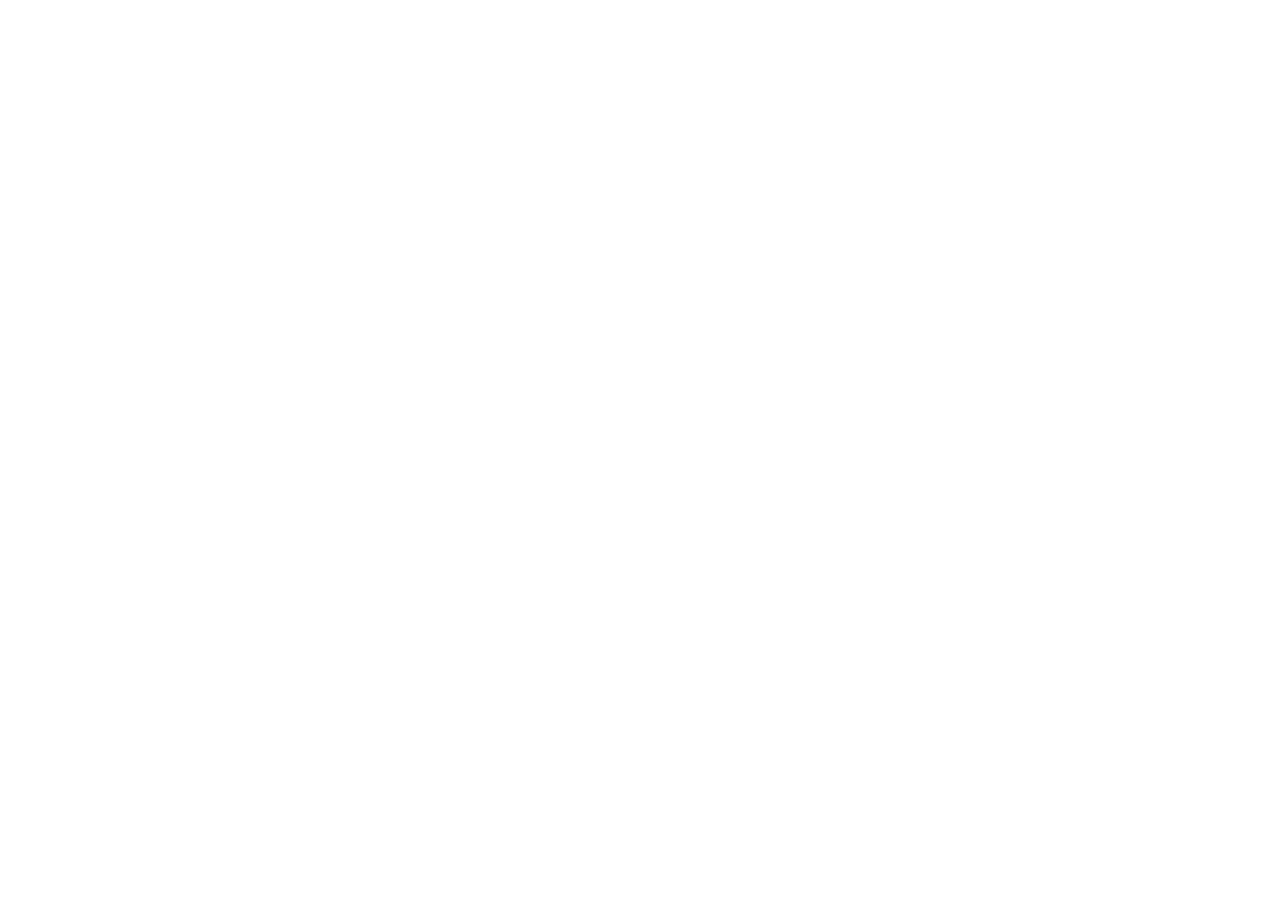
==== index.html @ 4eea6e3f "first code commit" ====
<!DOCTYPE html>
<html>
    <head>
        <link rel="icon" href="images/logo.jpg">
        <!-- Google Analytics Tag Goes Here-->
        
        <!--Redirect-->
        <meta http-equiv="refresh" content="0; URL='/landing.html" />

        <!-- Meta Tags -->
        <meta charset="utf-8">
        <meta http-equiv="X-UA-Compatible" content="IE=edge">
        <meta name="description" content="Home">
        <meta name="keywords" content="HTML,CSS,JavaScript,jquery">
        <meta name="author" content="">
        <meta name="viewport" content="width=device-width, initial-scale=1">
            
            <title>Home | CryptoidCoder</title>
            <!-- bootstrap -->
            <link href="css/bootstrap.min.css" rel="stylesheet">
            <!-- Custom CSS: custom Styles -->
            <link href="css/animate.css" rel="stylesheet">
            <link href="css/viewbox.css" rel="stylesheet">
            <link href="css/main.css" rel="stylesheet">


            <!-- Google Font and font-awesome -->
            <link href="https://cdnjs.cloudflare.com/ajax/libs/font-awesome/4.7.0/css/font-awesome.css" rel="stylesheet">
            <link href="https://fonts.googleapis.com/css?family=Montserrat:100,100i,200,300,400,400i,500,500i,600,700,900" rel="stylesheet">
                    
            <!-- HTML5 shim and Respond.js for IE8 support of HTML5 elements and media queries -->
            <!-- WARNING: Respond.js doesn't work if you view the page via file:// -->
            <!--[if lt IE 9]>
            
                <script src="https://oss.maxcdn.com/html5shiv/3.7.3/html5shiv.min.js"></script>
                <script src="https://oss.maxcdn.com/respond/1.4.2/respond.min.js"></script>
            <![endif]-->
  </head>

<xmp theme="united" style="display:none;">
<!-- Markdown Start -->
    
# Home page.

## Redirecting to Landing Page...

### [Click here if it doesn't work](/landing.html)
<!-- Markdown End-->
</xmp>
    
<script src="https://strapdownjs.com/v/0.2/strapdown.js"></script>
</html>
---- css/viewbox.css ----
.viewbox-container{
	position: fixed;
	top: 0;
	left: 0;
	right: 0;
	bottom: 0;
	background: rgba(0,0,0,.5);
	z-index: 700;
}
.viewbox-body{
	position: absolute;
	top: 50%;
	left: 50%;
	background: #fff;
	-webkit-border-radius: 10px;
	-moz-border-radius: 10px;
	border-radius: 10px;
	-webkit-box-shadow: 0 0 10px rgba(0, 0, 0, 0.6);
	-moz-box-shadow: 0 0 10px rgba(0, 0, 0, 0.6);
	box-shadow: 0 0 10px rgba(0, 0, 0, 0.6);
	overflow: auto;
}
.viewbox-header{
	margin: 10px;
}
.viewbox-content{
	margin: 10px;
	width: 300px;
	height: 300px;
}
.viewbox-footer{
	margin: 10px;
}
.viewbox-content .viewbox-image{
	width: 100%;
	height: 100%;
}

/* buttons */
.viewbox-button-default{
	cursor: pointer;
    height: 64px;
    width: 64px;
}
.viewbox-button-default > svg{
	width: 100%;
	height: 100%;
	background: inherit;
	fill: inherit;
	pointer-events: none;
	transform: translateX(0px);
}
.viewbox-button-default{
	fill: #999;
}
.viewbox-button-default:hover{
    fill: #fff;
}

.viewbox-button-close{
	position:absolute;
	top:10px;
	right: 10px;
	z-index:9;
}
.viewbox-button-next,
.viewbox-button-prev{
	position:absolute;
	top: 50%;
	height: 128px;
    width: 128px;
	margin: -64px 0 0;
	z-index:9;
}
.viewbox-button-next{
	right: 10px;
}
.viewbox-button-prev{
	left: 10px;
}
@media (max-width: 480px) {
	.viewbox-button-close{
		top: 0;
		right: 0;
	}
	.viewbox-button-next,
	.viewbox-button-prev{
		height: 81px;
    	width: 81px;
		margin-top: -40px;
	}
	.viewbox-button-next{
		right:-15px;
	}
	.viewbox-button-prev{
		left:-15px;
	}
}

/* loader */
.viewbox-container .loader{
	widows: 100%;
	position: absolute;
	left: 50%;
	top: 50%;
	margin:-25px 0 0 -25px;
}
.viewbox-container .loader *{
	margin: 0;
	padding: 0;
}
.viewbox-container .loader .spinner{
	width: 50px;
	height: 50px;
	position: relative;
	margin: 0 auto;
}
.viewbox-container .loader .double-bounce1,
.viewbox-container .loader .double-bounce2{
	width: 100%;
	height: 100%;
	border-radius: 50%;
	background-color: #999;
	opacity: 0.6;
	position: absolute;
	top: 0;
	left: 0;
	-webkit-animation: sk-bounce 2.0s infinite ease-in-out;
	animation: sk-bounce 2.0s infinite ease-in-out;
}
.viewbox-container .loader .double-bounce2 {
	-webkit-animation-delay: -1.0s;
	animation-delay: -1.0s;
}
@-webkit-keyframes sk-bounce{
	0%, 100% { -webkit-transform: scale(0.0) }
	50% { -webkit-transform: scale(1.0) }
}

@keyframes sk-bounce{
	0%, 100% { 
		transform: scale(0.0);
		-webkit-transform: scale(0.0);
	} 50% { 
		transform: scale(1.0);
		-webkit-transform: scale(1.0);
	}
}
---- css/main.css ----
/*=====================================================
       Corporate Agency Website Stylesheet
             Body Core Stylesheet
======================================================*/

* {
    -webkit-box-sizing: border-box;
    -moz-box-sizing: border-box;
    box-sizing: border-box
}

*:before,
*:after {
    -webkit-box-sizing: border-box;
    -moz-box-sizing: border-box;
    box-sizing: border-box
}

body {
    width: 100%;
    height: auto;
    margin: 0px;
    padding: 0px;
    color: black;
    position: relative;
    overflow-x: hidden;
    background-color: white;
    font-family: 'Montserrat', sans-serif;
    position: relative;
    overflow-x: hidden;
}

body,
html {
    height: 100%;
}

.nav .open > a,
.nav .open > a:hover,
.nav .open > a:focus {
    background-color: transparent;
}

.row {
    margin-right: 0;
    margin-left: 0;
}

.btn:focus,
.btn:active {
    outline: none !important;
    box-shadow: none;
}

h1,
h2,
h3,
h4,
h5,
h6,
ul {
    margin: 0px;
    padding: 0px
}

ul {
    list-style-type: none;
    margin: 0;
    padding: 0;
    display: block;
}

li {
    display: list-item;
}

a:hover {
    text-decoration: none;
}

/* scrolltop */

.scrolltop {
    display: none;
    width: 100%;
    margin: 0 auto;
    position: fixed;
    bottom: 20px;
    z-index: 99;
    right: 10px;
}

.scroll {
    position: absolute;
    right: 20px;
    bottom: 20px;
    background: #03b9b3;
    padding: 12px;
    text-align: center;
    margin: 0 0 0 0;
    cursor: pointer;
    transition: 0.5s;
    -moz-transition: 0.5s;
    -webkit-transition: 0.5s;
    -o-transition: 0.5s;
}

.scroll:hover {
    background: #00fff7;
    transition: 0.5s;
    -moz-transition: 0.5s;
    -webkit-transition: 0.5s;
    -o-transition: 0.5s;
}

.scroll:hover .fa {
    padding-top: -10px;
}

.scroll .fa {
    font-size: 30px;
    margin-top: -5px;
    margin-left: 1px;
    transition: 0.5s;
    -moz-transition: 0.5s;
    -webkit-transition: 0.5s;
    -o-transition: 0.5s;
}

/*== Navbar ==*/

.navbar {
    margin: 0;
    border-radius: 0;
}

.navbar-inverse {
    background-color: rgba(0, 0, 0, 0.91);
    border: none;
}

.navbar-brand > img {
    padding: 7px 0;
}

.navbar li {
    line-height: 5.5em;
    color: white;
}

.navbar .hidden-xs {
    font-weight: 700;
    line-height: 72px;
    font-size: 11px;
    color: #d7d7d7;
}

.navbar-inverse .navbar-nav > li > a {
    color: rgba(255, 255, 255, 0.92);
    text-transform: uppercase;
    font-size: 11px;
    font-weight: 600;
    letter-spacing: 1px;
    line-height: 4;
}

.navbar-inverse .navbar-nav > li > a:hover,
.navbar .hidden-xs:hover {
    color: rgb(2, 228, 230);
}

.banner {
    display: flex;
    justify-content: center;
    align-items: center;
    height: 100vh;
    color: #fff;
    padding-top: 90px;
    position: relative;
    text-transform: uppercase;
    background-position: center;
    background-size: cover;
    background-repeat: no-repeat;
    background-image: url('..images/code.jpg');
}

.banner .gradient {
    background: -moz-linear-gradient(-45deg, rgba(255, 0, 251, 0.5) 0%, rgba(0, 24, 255, 0.5) 100%);
    background: -webkit-linear-gradient(-45deg, rgba(255, 0, 251, 0.5) 0%, rgba(0, 24, 255, 0.5) 100%);
    background: linear-gradient(135deg, rgba(255, 0, 251, 0.5) 0%, rgba(0, 24, 255, 0.5) 100%);
    filter: progid:DXImageTransform.Microsoft.gradient( startColorstr='#80ff00fb', endColorstr='#800018ff', GradientType=1);
    position: absolute;
    width: 100%;
    height: 100%;
    top: 0;
}

.banner h1 {
    font-size: 47px;
    font-weight: 700;
    letter-spacing: 4px;
    padding-bottom: 12px;
}

.banner p {
    font-size: 24px;
    font-weight: 600;
    letter-spacing: 3px;
    padding-bottom: 35px;
}

.banner p .btn-primary,
.btn-success {
    width: 162px;
    color: #000;
    border: none;
    font-size: 13px;
    font-weight: 700;
    margin-right: 10px;
    padding: 19px 0;
    border-radius: 3px;
    letter-spacing: 1px;
    background-color: rgba(255, 255, 255, 0.78);
}

.banner p .btn-primary:hover {
    color: white;
}

.banner p .btn-success {
    background-color: rgba(0, 225, 255, 0.87);
    margin-right: 0;
}


.python-background {
    display: flex;
    justify-content: center;
    align-items: center;
    height: 100vh;
    color: #fff;
    padding-top: 90px;
    position: relative;
    text-transform: uppercase;
    background-position: center;
    background-size: cover;
    background-repeat: no-repeat;
    background-image: url('..images/python-background.jpg');
}

.python-background .gradient {
    background: -moz-linear-gradient(-45deg, rgba(255, 0, 251, 0.5) 0%, rgba(0, 24, 255, 0.5) 100%);
    background: -webkit-linear-gradient(-45deg, rgba(255, 0, 251, 0.5) 0%, rgba(0, 24, 255, 0.5) 100%);
    background: linear-gradient(135deg, rgba(255, 0, 251, 0.5) 0%, rgba(0, 24, 255, 0.5) 100%);
    filter: progid:DXImageTransform.Microsoft.gradient( startColorstr='#80ff00fb', endColorstr='#800018ff', GradientType=1);
    position: absolute;
    width: 100%;
    height: 100%;
    top: 0;
}

.python-background h1 {
    font-size: 47px;
    font-weight: 700;
    letter-spacing: 4px;
    padding-bottom: 12px;
}

.python-background p {
    font-size: 24px;
    font-weight: 600;
    letter-spacing: 3px;
    padding-bottom: 35px;
}

.python-background p .btn-primary,
.btn-success {
    width: 162px;
    color: #000;
    border: none;
    font-size: 13px;
    font-weight: 700;
    margin-right: 10px;
    padding: 19px 0;
    border-radius: 3px;
    letter-spacing: 1px;
    background-color: rgba(255, 255, 255, 0.78);
}

.python-background p .btn-primary:hover {
    color: white;
}

.python-background p .btn-success {
    background-color: rgba(0, 225, 255, 0.87);
    margin-right: 0;
}


.scratch-background {
    display: flex;
    justify-content: center;
    align-items: center;
    height: 100vh;
    color: #fff;
    padding-top: 90px;
    position: relative;
    text-transform: uppercase;
    background-position: center;
    background-size: cover;
    background-repeat: no-repeat;
    background-image: url('..images/scratch-background.jpg');
}

.scratch-background .gradient {
    background: -moz-linear-gradient(-45deg, rgba(255, 0, 251, 0.5) 0%, rgba(0, 24, 255, 0.5) 100%);
    background: -webkit-linear-gradient(-45deg, rgba(255, 0, 251, 0.5) 0%, rgba(0, 24, 255, 0.5) 100%);
    background: linear-gradient(135deg, rgba(255, 0, 251, 0.5) 0%, rgba(0, 24, 255, 0.5) 100%);
    filter: progid:DXImageTransform.Microsoft.gradient( startColorstr='#80ff00fb', endColorstr='#800018ff', GradientType=1);
    position: absolute;
    width: 100%;
    height: 100%;
    top: 0;
}

.scratch-background h1 {
    font-size: 47px;
    font-weight: 700;
    letter-spacing: 4px;
    padding-bottom: 12px;
}

.scratch-background p {
    font-size: 24px;
    font-weight: 600;
    letter-spacing: 3px;
    padding-bottom: 35px;
}

.scratch-background p .btn-primary,
.btn-success {
    width: 162px;
    color: #000;
    border: none;
    font-size: 13px;
    font-weight: 700;
    margin-right: 10px;
    padding: 19px 0;
    border-radius: 3px;
    letter-spacing: 1px;
    background-color: rgba(255, 255, 255, 0.78);
}

.scratch-background p .btn-primary:hover {
    color: white;
}

.scratch-background p .btn-success {
    background-color: rgba(0, 225, 255, 0.87);
    margin-right: 0;
}
/*== About Section Start ==*/

.about .col,
.team .col {
    padding-right: 0;
    padding-left: 0;
}

.about .text-block {
    position: absolute;
    bottom: 89%;
    height: 0;
    left: 13%;
    right: 13%;
    justify-content: center;
}

.about .inner-contant {
    padding-left: 53px;
    padding-top: 0;
}

.about i {
    font-size: 31px;
}

.about .fa {
    margin-right: 15px;
    color: white;
}

.about .text-block a span {
    color: #00ffff;
    font-size: 32px;
    line-height: 2;
}

.about .text-block p {
    color: white;
    letter-spacing: 0.5px;
    line-height: 26px;
    font-size: 13px;
    color: rgba(255, 255, 255, 0.85);
}

.about .item {
    position: relative;
    border: 0.5px solid #333;
    overflow: hidden;
}

.about .item img {
    max-width: 100%;

    -moz-transition: all 0.3s;
    -webkit-transition: all 0.3s;
    transition: all 0.3s;
}

.about .item:hover img {
    -moz-transform: scale(1.1);
    -webkit-transform: scale(1.1);
    transform: scale(1.1);
}

/*== Technologies Section Start ==*/

.technologies .col,
.contact .col {
    padding-right: 0;
    padding-left: 0;
}

.technologies {
    padding-top: 97px;
    padding-bottom: 35px;
}

.technologies .technologie {
    padding: 0 25px;
    padding-bottom: 60px;
}

.technologies .fa {
    font-size: 37px;
    color: #cacaca;
    padding-bottom: 30px;
}

.technologies .technologie h3 {
    font-size: 22px;
    font-weight: 600;
    color: #2e3192;
    padding-bottom: 15px;
}

.technologies .technologie p {
    font-size: 13px;
    font-weight: 600;
    color: #a3a3a3;
    line-height: 25px;
}

.technologies .view-technologie h2 {
    font-size: 35px;
    font-weight: 600;
    color: #2e3192;
    padding-bottom: 15px;
    letter-spacing: -1px;
}

.technologies .view-technologie h4 {
    font-size: 18px;
    font-weight: 600;
    color: #959595;
    padding-bottom: 22px;
    text-transform: uppercase;
}

.technologies .view-technologie p,
.second-contant p {
    font-size: 13px;
    font-weight: 600;
    line-height: 2;
    color: #a3a3a3;
    padding-bottom: 43px;
}

.technologies .view-technologie .btn {
    width: 272px;
    color: white;
    font-size: 13px;
    font-weight: 600;
    padding: 16px 0;
    letter-spacing: 1px;
    margin-bottom: 186px;
    background-color: #2e3192;
    text-transform: uppercase;
}

.technologies .btn:hover {
    color: white;
}

/*== Technologies Section Ended ==*/

/*== Specialities Section Start ==*/

.specialities .row {
    margin-right: -15px;
    margin-left: -15px;
}

.specialities .image {
    height: 500px;
    width: 100%;
    background-image: url("..images/specialities.jpg");
    background-size: cover;
    background-repeat: no-repeat;
}

.specialities {
    width: 100%;
    height: auto;
    padding-bottom: 111px;
}

.specialities .part {
    width: 100%;
    height: 505px;
    background: white;
}

.specialities .inner-contant {
    height: 10em;
    padding: 0 30px;
    position: relative
}

.specialities h2 {
    color: #2e3192;
    font-size: 37px;
    padding-bottom: 20px;
}

.specialities h4 {
    color: #959595;
    font-size: 18px;
    padding-bottom: 50px;
}

.specialities .progress {
    width: 81%;
    height: 13px;
    margin: 0 55px;
    margin-bottom: 35px;
    border-radius: 6px;
}

.specialities .progress-bar {
    background-color: #39b54a;
}

.specialities .specialitie h3 {
    font-size: 22px;
    text-transform: capitalize;
    font-weight: 600;
    padding-bottom: 15px;
}

.specialities .specialitie i {
    margin-right: 20px;
    font-size: 30px;
    color: #dddddd;
}

.specialities .specialitie a {
    color: #2e3192;
}

/*== services ==*/

.services {
    text-align: center;
    padding-top: 77px;
}

.services h3 {
    font-size: 37px;
    font-weight: 700;
    padding-bottom: 12px;
    color: #b7b7b7;
    text-transform: capitalize;
}

.services h4 {
    font-size: 18px;
    color: #b7b7b7;
    letter-spacing: 3px;
    padding-bottom: 70px;
    text-transform: uppercase;
}

.services h5 {
    font-size: 16px;
    color: black;
    letter-spacing: 3px;
    text-transform: uppercase;
}

.inner-part {
    position: relative;
    width: 100%;
}

.services .img-responsive {
    width: 100%;
}

.overlay {
    position: absolute;
    top: 0;
    bottom: 0;
    left: 0;
    right: 0;
    height: 100%;
    width: 100%;
    opacity: 0;
    transition: .3s ease;
    background-color: rgba(0, 255, 255, 0.76);
}

.thumbnail:hover .overlay {
    width: 100%;
    opacity: 1;
}

/*== viewbox ==*/

.viewbox-header {
    margin: -5px;
    text-align: center;
    padding-top: 10px;
}

.viewbox-button-prev {
    left: 0;
}

.viewbox-button-next {
    right: 0;
}

.viewbox-button-next,
.viewbox-button-prev {
    position: absolute;
    top: 50%;
    height: 110px;
    width: 110px;
    margin: -64px 0 0;
    z-index: 9;
}

.viewbox-button-close {
    height: 50px;
}

.overlay span {
    font-size: 18px;
    font-family: 'Montserrat', sans-serif;
    padding-left: 5px;
    font-weight: 500;
}

.thumbnail .icon {
    color: white;
    font-size: 20px;
    position: absolute;
    top: 50%;
    left: 50%;
    transform: translate(-50%, -50%);
    -ms-transform: translate(-50%, -50%);
    text-align: center;
    text-transform: uppercase;
}

.fa-search:hover {
    color: #eee;
}

/*== Team ==*/

.team {
    width: 100%;
    color: white;
    padding-top: 68px;
    background-image: url("..images/banner-team.jpg");
    background-size: cover;
    background-repeat: no-repeat;
}

.team h4 {
    font-size: 37px;
    font-weight: 700;
    padding-bottom: 15px;
    text-align: center;
    text-transform: capitalize;
}

.team h5 {
    font-size: 13px;
    line-height: 24px;
    letter-spacing: 0.5px;
    padding-bottom: 30px;
    color: rgba(255, 255, 255, 0.6901960784313725);
    text-transform: capitalize;
}

.team h6 {
    font-size: 18px;
    text-align: center;
    letter-spacing: 3px;
    padding-bottom: 70px;
    text-transform: uppercase;
}

.team h3 {
    font-size: 16px;
    text-align: left;
    line-height: 28px;
    font-weight: 600;
    padding-bottom: 25px;
    text-transform: uppercase;
}

.team h3 a {
    color: white;
}

#blog h3 a {
    color: black;
    text-shadow: 0.5px 0.5px #d5d5d5;
}

.team p a {
    font-size: 13px;
    text-align: left;
    color: yellow;
}

.inner-part img {
    width: 100%;
    margin-bottom: 30px;
}

.team img {
    width: 100%;
    margin-bottom: 30px;
}

.inner-contant {
    padding: 0 30px;
}

/*== contact ==*/

.contact {
    padding-top: 80px;
    padding-bottom: 90px;
}

.py-5 {
    width: 670px;
}

.contact h3 {
    font-size: 37px;
    font-weight: 600;
    word-spacing: 3px;
    letter-spacing: -2px;
    padding-bottom: 15px;
    color: #2e3192;
}

.contact h4 {
    color: #959595;
    font-size: 18px;
    font-weight: 600;
    letter-spacing: 2px;
    padding-bottom: 25px;
    text-transform: uppercase;
}

.contact p {
    color: #a3a3a3;
    font-size: 13px;
    font-weight: 500;
    line-height: 25px;
    padding-bottom: 35px;
    padding-right: 57px;
}

.contact address p {
    color: #a3a3a3;
    font-size: 18px;
    font-weight: 500;
    line-height: 25px;
    padding-bottom: 0;
}

.contact address .fa {
    margin-right: 20px;
    font-size: 20px;
}

.form-control {
    height: 52px;
    border-radius: 0;
    margin-bottom: 10px;
    border: 1px solid #acacac;
}

.contact input {
    height: 63px;
    border-radius: 0;
    margin-bottom: 16px;
    border: 1px solid #acacac;
}

.contact .btn {
    width: 272px;
    color: white;
    font-size: 13px;
    font-weight: 600;
    padding: 16px 0;
    letter-spacing: 1px;
    background-color: #2e3192;
    text-transform: uppercase;
}

.contact .btn:hover {
    color: white;
}

textarea.form-control {
    height: auto;
    margin-bottom: 15px;
    padding: 20px 13px;
}

.contact ::-webkit-input-placeholder {
    /* Chrome/Opera/Safari */
    color: #d9d9d9;
}

.contact ::-moz-placeholder {
    /* Firefox 19+ */
    color: #d9d9d9;
}

.contact ::-ms-input-placeholder {
    /* IE 10+ */
    color: #d9d9d9;
}

.contact ::-moz-placeholder {
    /* Firefox 18- */
    color: #d9d9d9;
}

/*==  ==*/

.customers blockquote {
    border: none;
    margin: 0 20px;
}

.customers {
    background-image: url("..images/banner-customers.jpg");
    background-repeat: no-repeat;
    background-position: center;
    background-size: cover;
}

.customers p:last-child {
    color: white;
    letter-spacing: 1px;
    word-spacing: 1px;
    padding-bottom: 20px;
    font-weight: 200;
    line-height: 30px;
    vertical-align: 30px;
}

.thumbnail > img {
    width: 100%;
}

.viewbox-container {
    z-index: 99999;
}

/*-------------------------------*/

/*      Code snippet by          */

/*      @maridlcrmn              */

/*-------------------------------*/

.customers {
    padding-top: 90px;
    color: white;
    padding-bottom: 125px;
}

.carousel-inner {
    height: auto;
}

.carousel-control {
    width: 25%;
    height: auto;
    font-size: 45px;
    opacity: 1;
}

.carousel-control.right {
    top: 85%;
    right: 34%;
    background: none;
}

.carousel-control.left {
    top: 85%;
    left: 34%;
    background: none;
}

.quote {
    color: rgba(0, 0, 0, .1);
    text-align: center;
    margin-bottom: 30px;
}

/*-------------------------------*/

/*    Carousel Fade Transition   */

/*-------------------------------*/

#fade-quote-carousel.carousel {
    padding-bottom: 85px;
}

#fade-quote-carousel.carousel .carousel-inner .item {
    opacity: 0;
    -webkit-transition-property: opacity;
    -ms-transition-property: opacity;
    transition-property: opacity;
}

#fade-quote-carousel.carousel .carousel-inner .active {
    opacity: 1;
    -webkit-transition-property: opacity;
    -ms-transition-property: opacity;
    transition-property: opacity;
}

#fade-quote-carousel.carousel .carousel-indicators {
    bottom: 10px;
}

#fade-quote-carousel.carousel .carousel-indicators > li {
    background-color: #e84a64;
    border: none;
}

#fade-quote-carousel blockquote p span {
    color: #00ffff;
    display: block;
    font-weight: 500;
}

#fade-quote-carousel blockquote p .name {
    padding-top: 48px;
}

#fade-quote-carousel blockquote p .city {
    color: #ffff00;
    font-weight: 400;
}

#fade-quote-carousel blockquote p {
    text-align: center;
    border: none;
}

#fade-quote-carousel img {
    width: 100px;
    height: 100px;
    margin: 0 auto;
    margin-bottom: 25px;
    border-radius: 100px;
}

/*== Footer Section Start ==*/

footer {
    padding-bottom: 75px;
    padding-top: 75px;
    background-color: black;
    background-position: bottom;
}

footer .Subscribe {
    background: white;
    margin-bottom: 97px;
}

footer .heading {
    width: 100%;
    text-align: center;
    margin: 0 -20px;
}

footer .heading h3 {
    color: black;
    font-size: 30px;
    padding-top: 61px;
    font-weight: 300;
    text-transform: uppercase;
}

.input-group-btn:last-child > .btn,
.input-group-btn:last-child > .btn-group {
    z-index: 2;
    margin-left: -58px;
    border-radius: 0;
}

.input-group .form-control:first-child {
    width: 86%;
}

footer form {
    padding: 47px 0;
    text-align: center;
}

element.style {}

.btn:focus,
.btn:active {
    outline: none !important;
    box-shadow: none;
}

.btn.active,
.btn:active {
    background-image: none;
    outline: 0;
    -webkit-box-shadow: inset 0 3px 5px rgba(0, 0, 0, .125);
    -moz-box-shadow: inset 0 3px 5px rgba(0, 0, 0, .125);
    box-shadow: inset 0 3px 5px rgba(0, 0, 0, .125);
}

.btn.focus,
.btn:focus,
.btn:hover {
    color: #333;
    text-decoration: none;
}

footer .btn-warning:hover {
    color: black;
    text-decoration: none;
    background-color: #ffff0075;
}

.btn-warning:active:hover {
    color: black;
    background: #ffff00
}

footer .btn-warning {
    height: 64px;
    color: black;
    padding: 0 25px;
    font-size: 16px;
    border: none;
    text-transform: uppercase;
    font-weight: 600;
    border: 1px solid #c4c4c4;
    background: #ffff00;
}

footer ul {
    list-style-type: none;
}

footer ul {
    list-style-type: none;
    text-align: center;
}

footer li {
    display: inline-block;
    color: #d5d5d5;
}

footer p {
    margin: 0;
    padding: 0;
    color: #d7d7d7;
    font-size: 10px;
    letter-spacing: 1px;
    text-align: center;
    text-transform: uppercase;
    padding-bottom: 50px;
    font-weight: 600;
}

.thumbnail {
    position: relative;
    width: 100%;
    height: 300px;
    overflow: hidden;
    border: none;
    border-radius: 0;
    margin-bottom: 30px;
}

.thumbnail img {
    position: absolute;
    left: 50%;
    top: 50%;
    height: 100%;
    width: auto;
    -webkit-transform: translate(-50%, -50%);
    -ms-transform: translate(-50%, -50%);
    transform: translate(-50%, -50%);
}

.thumbnail img.portrait {
    width: 100%;
    height: auto;
}

.thumbnail > img {
    max-width: none;
}

a.thumbnail:hover {
    border-color: #17c4c6;
}

footer span a:hover {
    color: #ffff00;
}

footer li a {
    color: #d5d5d5;
    padding: 20px;
    display: block;
    font-size: 14px;
    font-weight: 600;
    text-transform: uppercase;
    letter-spacing: 1px;
}

footer .footer-logo {
    text-align: center;
}

footer p a {
    padding: 0;
}

footer li a:hover {
    color: #03b9b3;
    text-decoration: none;
}

footer span a:hover {
    color: white;
    text-decoration: underline;
}

.bg-grey {
    background-color: #f6f6f6;
}

footer .form-control {
    height: 64px;
    border-radius: 0;
}

/*=====================================================
    about-me Section Start 
======================================================*/

/*-- Header Section ----*/

#about-me {
    padding-top: 120px;
}

#about-me p {
    margin: 0;
    color: #808080;
    font-size: 17px;
    line-height: 1.6;
    font-weight: 100;
    text-align: justify;
    padding: 0 0;
    font-family: Helvetica;
    margin-bottom: 250px;
}

#about-me .image {
    float: left;
    width: 482px;
    height: 420px;
    shape-margin: 20px;
    margin-right: 50px;
    margin-bottom: 52px;
}

#about-me h3 {
    font-size: 25px;
    font-weight: 500;
    color: black;
    padding: 45px 0;
}

/*========================================================================================*/

/* ----------------
Photography CSS stylesheet
---------------- */

/*---- Banner Section Start ----*/

.inner-contant {
    margin-top: 0;
    padding-bottom: 80px;
}

.load-more {
    text-align: center;
}

.load-more .btn {
    width: 90px;
    height: 90px;
    border: 0;
    color: black;
    font-size: 12px;
    font-weight: 700;
    margin-top: 40px;
    margin-bottom: 200px;
    text-transform: uppercase;
    background: #ccffff;
}

/*========================================================================================*/

/* ----------------
Blog Section
---------------- */

/*== Team ==*/

#blog .container-fluid {
    padding: 0
}

#blog .row {
    margin: 0;
    padding-bottom: 50px;
}

#blog .col-md-3 {
    padding: 0;
}

#blog {
    width: 100%;
    color: black;
    padding-top: 68px;
    padding-bottom: 71px;
}

#blog h4 {
    font-size: 37px;
    font-weight: 700;
    padding-bottom: 15px;
    text-align: center;
    text-transform: capitalize;
}

#blog h5 {
    font-size: 13px;
    line-height: 24px;
    letter-spacing: 0.5px;
    padding-bottom: 30px;
    color: #333333;
    text-transform: capitalize;
}

#blog h6 {
    font-size: 18px;
    text-align: center;
    letter-spacing: 3px;
    padding-bottom: 70px;
    text-transform: uppercase;
}

#blog h3 {
    font-size: 16px;
    text-align: left;
    line-height: 28px;
    font-weight: 600;
    padding-bottom: 25px;
    text-transform: uppercase;
}

#blog p a {
    font-size: 13px;
    text-align: left;
    color: #b70082;
}

#blog .inner-part img {
    width: 100%;
    margin-bottom: 30px;
}

#blog img {
    width: 100%;
    margin-bottom: 30px;
}

#blog .inner-contant {
    padding: 0 30px;
}

#blog .bt ul {
    list-style-type: none;
    margin: 0;
    padding: 0;
    text-align: center;
}

#blog .bt ul li {
    background: #252525;
    display: inline-flex;
}

#blog .bt ul li a {
    width: 37px;
    height: 37px;
    color: white;
    margin: 0 auto;
    font-size: 16px;
    padding: 8px 0;
    text-decoration: none;
    font-family: 'Hammersmith One', sans-serif;
}

#blog a {
    text-decoration: none;
}

#blog .bt .active {
    background-color: #b70082;
    color: white;
}

#blog .bt a:hover {
    background-color: #b70082;
    color: white;
}

#blog .bt {
    padding-top: 80px;
}

/*========================================================================================*/

/* ----------------
Blog-page
---------------- */

.blog_single .heading {
    font-size: 33px;
    padding-bottom: 60px;
}

.blog_single .heading h2 {
    font-size: 33px;
}

/*-- social buttons --*/

.mbm_social {
    margin: 30px 0;
    padding: 0;
    font-size: 0;
    float: right;
    background: #fff;
    text-align: center;
}

.mbm_social li {
    display: inline-block;
    margin: 0 16px 0 0;
}

.mbm_social a {
    position: relative;
    display: -webkit-box;
    display: -webkit-flex;
    display: -ms-flexbox;
    display: flex;
    color: #fff;
    -webkit-box-align: center;
    -webkit-align-items: center;
    -ms-flex-align: center;
    align-items: center;
    -webkit-box-pack: center;
    -webkit-justify-content: center;
    -ms-flex-pack: center;
    justify-content: center;
    margin: 0 px;
    width: 116px;
    height: 31px;
    text-decoration: none;
    text-shadow: 0 1px 0 rgba(0, 0, 0, 0.2);
    -webkit-transition: all .15s ease;
    transition: all .15s ease;
    z-index: 2;
    font-family: "Montserrat", sans-serif;
    text-transform: uppercase;
    -webkit-backface-visibility: hidden;
    backface-visibility: hidden;
    border-radius: 5px;
}

.mbm_social a:hover {
    color: #fff;
}

.mbm_social a:hover .tooltip {
    display: block;
    visibility: visible;
    opacity: 1;
    -webkit-transform: translate(0, -33px);
    transform: translate(0, -33px);
}

.mbm_social a:active {
    box-shadow: 0px 1px 3px rgba(0, 0, 0, 0.5) inset;
}

.mbm_social .tooltip {
    opacity: 0;
    position: absolute;
    top: 2px;
    left: 50%;
    z-index: 1;
    -webkit-transition: all .15s ease;
    transition: all .15s ease;
    -webkit-backface-visibility: hidden;
    backface-visibility: hidden;
}

.mbm_social .tooltip span {
    font-size: 10px;
    font-weight: bold;
    left: -50%;
    line-height: 1;
    padding: 6px 8px 5px;
    position: relative;
    text-transform: uppercase;
    z-index: 1;
}

.mbm_social .tooltip span:after {
    position: absolute;
    content: " ";
    width: 0;
    height: 0;
    top: 100%;
    left: 50%;
    margin-left: -8px;
    border: 8px solid transparent;
}

.mbm_social .social-twitter {
    background: #00abdc;
    border-radius: 5px;
    background: -webkit-linear-gradient(#00abdc, #00abdc);
    background: linear-gradient(#00abdc, #00abdc);
    border-bottom: 1px solid #00abdc;
}

.mbm_social .social-twitter:hover {
    color: #fff;
    text-shadow: 0px 1px 0px #00abdc;
}

.mbm_social .social-twitter span {
    background: #00abdc;
    background: -webkit-linear-gradient(#00abdc, #00abdc);
    background: linear-gradient(#00abdc, #00abdc);
    color: #fff;
}

.mbm_social .social-twitter span:after {
    border-top-color: #00abdc;
}

.mbm_social .social-facebook {
    background: #325c94;
    border-radius: 5px;
    background: -webkit-linear-gradient(#4562a0, #385693);
    background: linear-gradient(#4562a0, #385693);
    border-bottom: 1px solid #2f487c;
}

.mbm_social .social-facebook:hover {
    color: #fff;
    text-shadow: 0px 1px 0px #2f487c;
}

.mbm_social .social-facebook span {
    background: #3b5a9b;
    background: -webkit-linear-gradient(#5873aa, #3b5a9b);
    background: linear-gradient(#5873aa, #3b5a9b);
    color: #fff;
}

.mbm_social .social-facebook span:after {
    border-top-color: #325c94;
}

.mbm_social .social-google-plus {
    background: #ea4335;
    background: -webkit-linear-gradient(#ea4335, #ea4335);
    background: linear-gradient(#ea4335, #ea4335);
    border-bottom: 1px solid #ea4335;
}

.mbm_social .social-google-plus:hover {
    color: #fff;
    text-shadow: 0px 1px 0px #ea4335;
}

.mbm_social .social-google-plus span {
    background: #ea4335;
    background: -webkit-linear-gradient(#ea4335, #ea4335);
    background: linear-gradient(#ea4335, #ea4335);
    color: #fff;
}

.mbm_social .social-google-plus span:after {
    border-top-color: #ea4335;
}

.mbm_social i {
    position: relative;
    top: 1px;
    font-size: 12px;
}

.mbm_social small {
    font-size: 12px;
    margin: 0 0 0 23px;
}

.social-buttons {
    border: 1px solid #c2c2c2;
    margin-top: 60px;
    margin-bottom: 60px;
}

.social-buttons h3 {
    color: #737373;
    font-size: 17px;
    font-weight: 400;
    padding: 36px 20px;
}

.social-buttons .inner-text span:first-child {
    color: black;
    font-weight: 600;
}

.social-buttons .inner-text span:last-child {
    color: #737373;
    font-weight: 500;
    border-bottom: 1px solid gray;
}

/*-- contant----*/

#contant {
    padding-bottom: 100px;
}

#contant p {
    margin: 0;
    color: #808080;
    font-size: 16px;
    line-height: 1.6;
    font-weight: 100;
    text-align: justify;
    padding: 0 0;
    padding-bottom: 45px;
    font-family: Helvetica;
}

#contant .image {
    float: left;
    width: 482px;
    height: auto;
    shape-margin: 20px;
    margin-right: 50px;
    margin-bottom: 52px;
}

#contant h3 {
    font-size: 25px;
    font-weight: 500;
    color: black;
    padding: 45px 0;
}

#contact ::-webkit-input-placeholder {
    /* Chrome/Opera/Safari */
    color: #d9d9d9;
    font-size: 12px;
}

#contact ::-webkit-input-placeholder {
    /* Chrome/Opera/Safari */
    color: #d9d9d9;
}

#contact ::-moz-placeholder {
    /* Firefox 19+ */
    color: #d9d9d9;
}

#contact ::-ms-input-placeholder {
    /* IE 10+ */
    color: #d9d9d9;
}

#contact ::-moz-placeholder {
    /* Firefox 18- */
    color: #d9d9d9;
}

.blog_single .container-fluid {
    padding: 0
}

.blog_single .row {
    margin: 0;
}

.blog_single .col-md-3 {
    padding: 0;
}

.blog_single {
    width: 100%;
    color: black;
    padding-top: 68px;
    padding-bottom: 100px;
}

.blog_single h4 {
    font-size: 50px;
    font-weight: 100;
    text-align: center;
    text-transform: uppercase;
}

.blog_single h5 {
    font-size: 13px;
    line-height: 24px;
    color: #585858;
    letter-spacing: 0.5px;
    padding-bottom: 30px;
    text-transform: capitalize;
}

.blog_single h6 {
    font-size: 18px;
    text-align: center;
    letter-spacing: 3px;
    padding-bottom: 70px;
    text-transform: uppercase;
}

.blog_single h3 {
    font-size: 16px;
    text-align: left;
    line-height: 28px;
    font-weight: 500;
    padding-bottom: 25px;
    text-transform: uppercase;
}

.blog_single p a {
    font-size: 13px;
    text-align: left;
    color: #b70082;
}

.blog_single .inner-part img {
    width: 100%;
    margin-bottom: 30px;
}

.blog_single img {
    width: 100%;
    margin-bottom: 30px;
}

.blog_single .inner-contant {
    padding: 0 30px;
}

.blog_single h4 {
    width: 100%;
    text-align: center;
    border-bottom: 1px solid #000;
    line-height: 0.1em;
    margin: 0 0 80px;
}

.blog_single h4 span {
    background: #fff;
    padding: 0 30px;
}

/*========================================================================================*/

/* ----------------
 Support Section 
---------------- */

#services .part-1,
.part-2,
.part-3 {
    padding-bottom: 50px;
}

#services {
    padding-top: 100px;
    padding-bottom: 50px;
}

#services .heading {
    padding-bottom: 0;
}

#services h3 {
    font-size: 52px;
    padding-bottom: 8px;
    padding-bottom: 16px;
    font-weight: 700;
    text-transform: uppercase;
}

#services h4 {
    font-size: 16px;
    color: #464646;
}

#services p {
    font-size: 16px;
    line-height: 2;
    font-weight: 400;
    color: #b2b2b2;
}

#services p a {
    color: #fdb2ad;
    border-bottom: 1px solid #fdb2ad;
}

#services .heading {
    padding-bottom: 30px;
}

/*========================================================================================*/

/* ----------------
 Contact Section 
---------------- */

#contact {
    padding-top: 100px;
    padding-bottom: 200px;
    text-align: center;
}

#contact p {
    font-size: 17px;
    text-align: justify;
    padding: 0 60px;
    line-height: 36px;
    color: rgba(0, 0, 1, 0.54);
    padding-bottom: 20px;
}

#contact .text-left {
    padding-bottom: 80px;
}

#contact select {
    width: 100%;
    height: 52px;
    color: #d3d0d0;
    font-size: 12px;
    padding: 0 8px;
    cursor: pointer;
    margin-bottom: 10px;
}

#contact .btn-primary {
    color: #fff;
    width: 310px;
    font-size: 14px;
    background-color: #ad3284;
    border-color: #ad3284;
    height: 50px;
    border-radius: 0;
    text-transform: uppercase;
}

/*======== Media Query ========*/

/*======== Media Query 1920px ========*/

@media only screen and (max-width: 1920px) and (min-width: 1439px) {
    .container {
        width: 100%;
        padding: 0 82px;
    }
}

@media only screen and (min-width: 1920px) {
    .about .text-block p {
        font-size: 18px;
        letter-spacing: 1px;
        line-height: 36px;
    }
    .specialities .inner-content {
        display: flex;
        align-items: center;
    }
    .about .text-block {
        bottom: 82%;
    }
    .about .text-block a span {
        font-size: 42px;
        line-height: 2;
    }
    .about i {
        font-size: 48px;
    }
    .about .inner-contant {
        padding-left: 79px;
    }
}

/*======== Media Query 1200px ========*/

@media only screen and (max-width: 1200px) {
    .about .text-block a span {
        font-size: 31px;
    }
    .about .text-block p {
        line-height: 22px;
    }
    .about .text-block {
        padding-left: 30px;
        padding-right: 30px;
    }
}

/*======== Media Query 1024px ========*/

@media only screen and (max-width: 1024px) {
    .banner {
        height: 550px;
    }
    .about .text-block a span {
        font-size: 22px;
    }
    .about .text-block {
        padding-left: 0;
        padding-right: 20px;
    }
    .about .inner-contant {
        padding-left: 44px;
    }
    .about .text-block p {
        letter-spacing: 0;
        line-height: 19px;
        font-size: 12px;
    }
    .inner-contant {
        padding: 0;
    }
    .about i {
        font-size: 1.9em;
    }
    .technologies .view-technologie h2 {
        font-size: 26px;
    }
    .technologies .view-technologie h4 {
        font-size: 14px;
    }
    .technologies .view-technologie p,
    .second-contant p {
        font-size: 12px;
    }
    .technologies .view-technologie .btn {
        width: 215px;
        font-size: 11px;
    }
    .technologies .technologie h3 {
        font-size: 18px;
    }
    .technologies .technologie p {
        font-size: 12px;
    }
    .technologies .fa {
        font-size: 32px;
    }
    .specialities .image {
        height: 410px;
        margin-bottom: 50px;
    }
    .specialities h2 {
        font-size: 28px;
    }
    .specialities h4 {
        padding-bottom: 40px
    }
    .specialities .specialitie h3 {
        font-size: 18px;
    }
    .specialities .specialitie i {
        font-size: 22px;
    }
    .specialities .progress {
        height: 9px;
    }
    .specialities {
        padding-bottom: 10px;
    }
    .team h5 {
        font-size: 12px;
    }
    .team {
        padding-bottom: 50px;
    }
    .team .inner-contant {
        padding: 0 22px;
    }
    .team h3 {
        font-size: 14px;
        padding-bottom: 16px;
    }
    .customers {
        padding-top: 50px;
        padding-bottom: 40px;
    }
    .customers p:last-child {
        letter-spacing: 0;
    }
    .contact h3 {
        font-size: 31px;
    }
    .contact address p {
        color: #a3a3a3;
        font-size: 16px;
    }
    .contact h4 {
        font-size: 13px;
    }
    .contact address .fa {
        font-size: 18px;
        margin-right: 18px;
    }
    .form-control {
        height: 34px;
        font-size: 12px;
    }
    .contact input {
        height: 54px;
    }
    .contact .btn {
        width: 208px;
        font-size: 12px;
    }

    #contact {
        padding-top: 50px;
        padding-bottom: 100px;
        text-align: center;
    }
    #contact .text-left {
        padding-bottom: 50px;
    }
    #contact p {
        font-size: 14px;
        padding: 0;
        line-height: 30px;
        padding-bottom: 10px;
    }
    #about-me p {
        margin-bottom: 60px;
        font-size: 16px;
    }
    #about-me {
        padding-top: 50px;
    }
    #blog h6 {
        font-size: 14px;
        letter-spacing: 1px;
    }
    #blog h3 {
        font-size: 14px;
        line-height: 21px;
        padding-bottom: 19px;
    }
    #blog h5 {
        font-size: 11px;
        padding-bottom: 20px;
    }
    #blog .bt {
        padding-top: 0;
    }
    #blog {
        padding-bottom: 0;
    }
    .blog_single .heading h2 {
        font-size: 26px;
    }
    .blog_single h3 {
        font-size: 12px;
        line-height: 22px;
    }
    .mbm_social li {
        margin: 0 5px 0 0;
    }
    .blog_single h4 {
        font-size: 42px;
    }
    #contant p {
        font-size: 12px;
    }
    /*======== Media Query 768px ========*/
    @media only screen and (max-width: 768px) {
        .navbar-brand > img {
            padding: 10px 0;
            width: 82px;
        }
        #about-me .image {
            width: 100%;
            height: auto;
        }
        #about-me p {
            margin-bottom: 50px;
            font-size: 14px;
        }
        #about-me {
            padding-top: 15px;
        }
        #blog h6 {
            font-size: 14px;
            letter-spacing: 0px;
            padding-bottom: 50px;
        }
        .services {
            padding-top: 50px;
        }
        .services h4 {
            font-size: 14px;
            letter-spacing: 1px;
            padding-bottom: 50px;
        }
        .load-more .btn {
            width: 80px;
            height: 80px;
            margin-bottom: 100px;
            font-weight: 600;
        }
        .mbm_social .social-facebook,
        .mbm_social .social-twitter,
        .mbm_social .social-google-plus {
            width: 84px;
            height: 24px;
        }
        .mbm_social i {
            font-size: 10px;
        }
        .mbm_social small {
            font-size: 10px;
            margin: 0 0 0 12px;
        }
        about .text-block a {
            font-size: 18px;
        }
        .about i {
            font-size: 21px;
        }
        .about .fa {
            margin-right: 15px;
        }
        .about .text-block {
            padding-left: 0;
            padding-right: 0;
        }
        .about .text-block {
            bottom: 98%;
            left: 9%;
        }
        .about .inner-contant {
            padding-left: 38px;
        }
        .team h4 {
            font-size: 34px;
        }

        .team .inner-contant {
            padding-bottom: 20px;
        }
        .team h3 {
            font-size: 12px;
        }
        .specialities h2 {
            font-size: 26px;
        }
        .team h6 {
            font-size: 12px;
            letter-spacing: 1px;
        }
        .services h3 {
            font-size: 34px;
        }
        .services h4 {
            font-size: 12px;
        }
        .contact input {
            height: 48px;
        }
        textarea.form-control {
            margin-bottom: 5px;
        }
        .contact input {
            margin-bottom: 10px;
        }
        .contact h3 {
            font-size: 28px;
        }
        .contact h4 {
            font-size: 12px;
        }
        .contact p {
            font-size: 12px;
        }
        .contact address p {
            font-size: 14px;
        }
        .contact address .fa {
            font-size: 15px;
            margin-right: 12px;
        }
        #contant .image {
            width: 100%;
        }
        footer li a {
            padding: 14px;
            font-size: 12px;
        }
        footer p {
            font-size: 9px;
            padding-bottom: 20px;
        }
        footer {
            padding-bottom: 50px;
            padding-top: 40px;
        }
        .customers p:last-child {
            padding-bottom: 0;
        }
        #fade-quote-carousel blockquote p .name {
            padding-top: 26px;
        }
        #fade-quote-carousel blockquote p .city {
            font-size: 14px;
        }
        .carousel-control.left {
            top: 78%;
            left: 35%;
            font-size: 35px;
        }
        .carousel-control.right {
            top: 78%;
            right: 35%;
            font-size: 35px;
        }
        .customers {
            padding-top: 50px;
            padding-bottom: 20px;
        }
        .banner h1 {
            font-size: 34px;
        }
        .banner p {
            font-size: 21px;
            font-weight: 600;
            letter-spacing: 2px;
        }
        .banner p .btn-primary,
        .btn-success {
            width: 123px;
            font-size: 12px;
            margin-right: 5px;
            padding: 13px 0;
        }
        #services h3 {
            font-size: 32px;
        }
        #services .part-1 img,
        .part-2 img,
        .part-3 img {
            padding-bottom: 50px;
        }
        #services h4 {
            font-size: 14px;
        }
        #services p {
            font-size: 14px;
        }
    }
    /*======== Media Query 767px ========*/
    @media only screen and (max-width: 767px) {
        .navbar-inverse .navbar-nav > li > a {
            line-height: 1;
        }
        .navbar-brand > img {
            padding: 0;
        }
    }
    /*======== Media Query 688px ========*/
    @media only screen and (max-width: 688px) {
        .py-5 {
            width: 100%;
        }
        #contact .btn-primary {
            width: 238px;
            font-size: 12px;
        }
        #contact p {
            font-size: 12px;
            padding: 0;
            line-height: 20px;
        }
        #contact select {
            height: 34px;
        }
        #contact .form-group {
            margin-bottom: 0;
        }
        textarea.form-control {
            margin-bottom: 23px;
        }
        #contact ::placeholder {
            font-size: 9px;
        }
        #contact .btn-primary {
            width: 199px;
            font-size: 10px;
            height: 42px;
        }
        #contact .row {
            margin-right: -15px;
            margin-left: -15px;
        }
        .carousel-control.left {
            left: 32%;
        }
        .carousel-control.right {
            right: 32%;
        }
    }
    /*======== Media Query 425px ========*/
    @media only screen and (max-width: 425px) {
        .banner {
            height: 500px;
        }
        .banner h1 {
            font-size: 30px;
            letter-spacing: 2px;
        }
        .banner p {
            font-size: 14px;
            letter-spacing: 1px;
        }
        .banner p .btn-primary,
        .btn-success {
            width: 112px;
            font-size: 10px;
            margin-right: 5px;
            padding: 16px 0;
        }
        .about .text-block {
            position: absolute;
            bottom: 83%;
            height: 0;
            left: 8%;
            right: 13%;
            justify-content: center;
        }
        .about .text-block a span {
            font-size: 28px;
        }
        .about .text-block p {
            line-height: 26px;
        }
        .about .inner-contant {
            padding-left: 53px;
            padding-top: 0;
        }
        .about i {
            font-size: 2.5em;
        }
        .technologies {
            padding-top: 50px;
            padding-bottom: 0px;
        }
        .technologies .view-technologie .btn {
            width: 100px;
            margin-bottom: 50px;
        }
        .technologies .view-technologie .btn {
            width: 70%;
            font-size: 11px;
        }
        .technologies .technologie h3 {
            font-size: 20px;
        }
        .specialities .inner-contant {
            margin: 20px;
        }
        .specialities h2 {
            font-size: 24px;
        }
        .specialities h4 {
            font-size: 16px;
        }
        .specialities .specialitie h3 {
            font-size: 18px;
        }
        .specialities .specialitie i {
            font-size: 22px;
        }
        .specialities .part {
            padding: 0 20px;
        }
        .team .inner-contant p {
            padding-bottom: 20px;
        }
        .team h6 {
            font-size: 14px;
            letter-spacing: 0px;
        }
        blockquote {
            font-size: 12.5px;
        }
        .customers blockquote {
            border: none;
            margin: 0;
        }
        #fade-quote-carousel blockquote p .name {
            padding-top: 22px;
        }
        .customers {
            padding-top: 20px;
            padding-bottom: 20px;
        }
        .contact input {
            height: 42px;
        }
        .form-control {
            font-size: 11px;
        }
        footer ul {
            padding-bottom: 20px;
        }
        footer {
            padding-bottom: 50px;
            padding-top: 20px;
        }
        footer li a {
            padding: 8px;
            font-size: 10px;
        }
        footer p {
            font-size: 9px;
            letter-spacing: 1px;
        }
        #blog h4 {
            font-size: 26px;
        }
        #blog h6 {
            font-size: 12px;
            letter-spacing: 0px;
            padding-bottom: 20px;
        }
        #blog {
            padding-top: 30px;
            padding-bottom: 0;
        }
        #blog .bt {
            padding-top: 0;
        }
        #services h3 {
            font-size: 22px;
        }
        #services h4 {
            font-size: 12px;
            line-height: 20px;
        }
        #services p {
            font-size: 12px;
        }
        #services {
            padding-top: 30px;
            padding-bottom: 30px;
        }
        #services .part-1 img,
        .part-2 img,
        .part-3 img {
            padding-bottom: 30px;
        }
        .services h3 {
            font-size: 32px;
        }
    }
    /*======== Media Query 375px ========*/
    @media only screen and (max-width: 375px) {
        .banner h1 {
            font-size: 24px;
        }
        .banner p {
            font-size: 12px;
        }
        .about .inner-contant {
            padding-left: 0;
        }
        .about i {
            font-size: 2em;
        }
        .about .text-block a span {
            font-size: 24px;
        }
        .about .text-block {
            bottom: 87%;
        }
        .services {
            text-align: center;
            padding-top: 30px;
        }
        .services h4 {
            font-size: 12px;
            color: #b7b7b7;
            letter-spacing: 1px;
            padding-bottom: 30px;
        }
        .services h3 {
            font-size: 26px;
            font-weight: 700;
        }
        #about-me p {
            font-size: 12px;
        }
        #blog h4 {
            font-size: 24px;
        }
    }
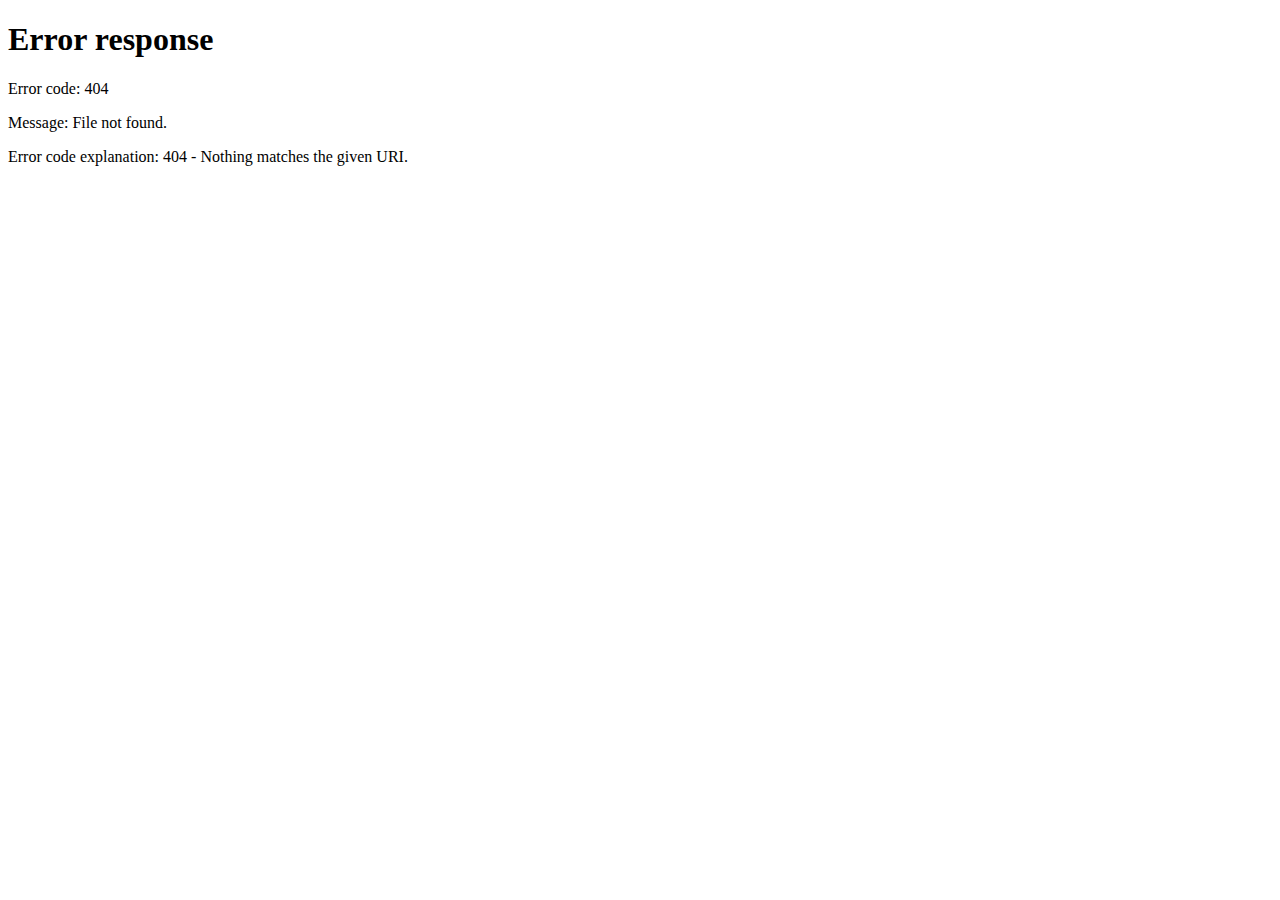
==== commit 22679d2c: "updates 1.0" ====
--- a/index.html
+++ b/index.html
@@ -5,7 +5,7 @@
         <!-- Google Analytics Tag Goes Here-->
         
         <!--Redirect-->
-        <meta http-equiv="refresh" content="0; URL='/landing.html" />
+        <meta http-equiv="refresh" content="0; URL='/landing" />
 
         <!-- Meta Tags -->
         <meta charset="utf-8">
@@ -44,7 +44,7 @@
 
 ## Redirecting to Landing Page...
 
-### [Click here if it doesn't work](/landing.html)
+### [Click here if it doesn't work](/landing)
 <!-- Markdown End-->
 </xmp>
     
